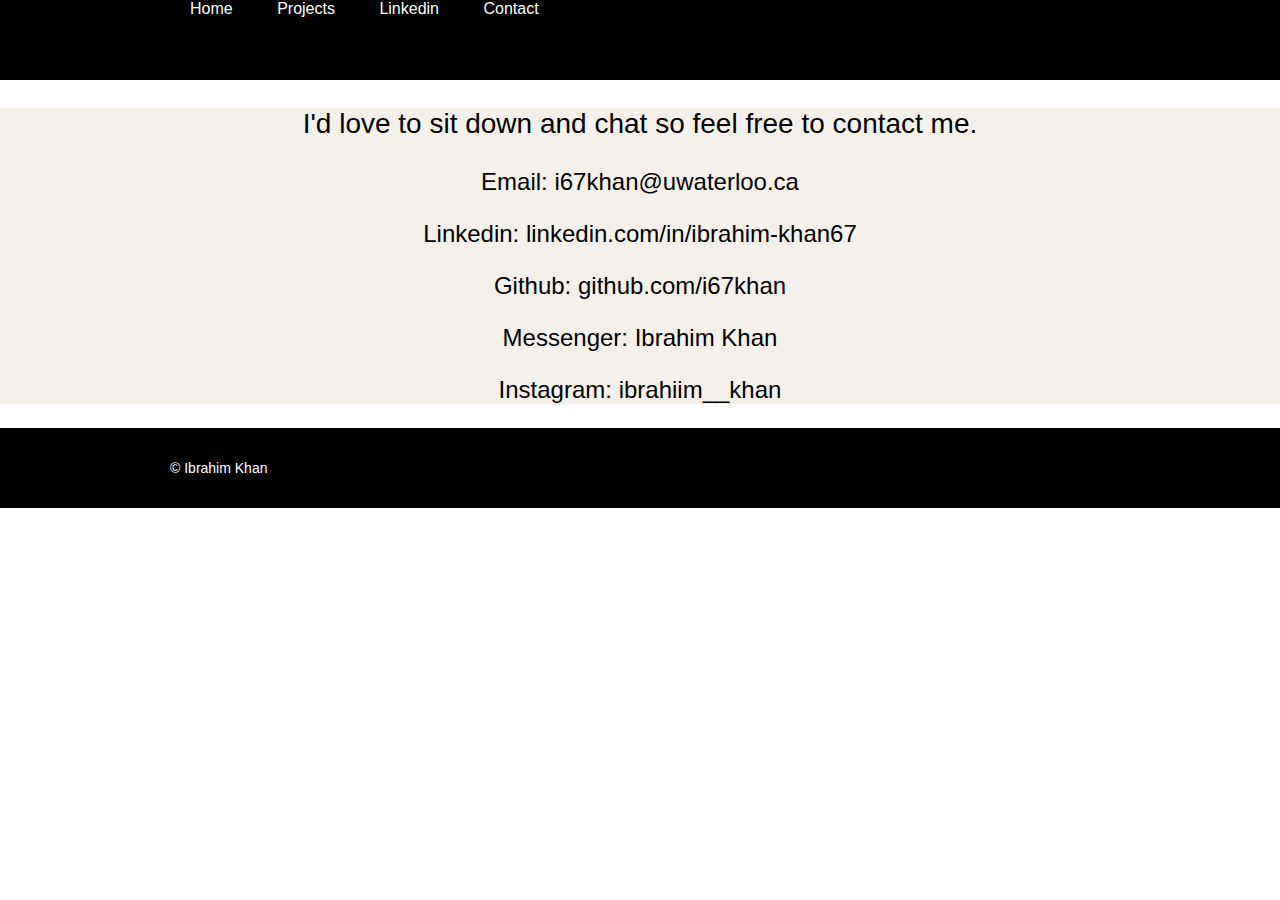
==== Contact.html @ dced51ce "Add files via upload" ====
<!DOCTYPE html>
<html lang="en" dir="ltr">
    <head>
        <meta charset="utf-8">
        <link href="style.css" type="text/css" rel="stylesheet">
        <title>Contact</title>
    </head>
    <body>
        <div class="nav">
            <div class="container">
                <ul>
                    <a class="btn" href="./index.html">Home</a>
                    <a class="btn" href= "https://github.com/i67khan" target="_blank">Projects</a>
                    <a class="btn" href= "https://www.linkedin.com/in/ibrahim-khan67" target="_blank">Linkedin</a>
                    <a class="btn" href="./Contact.html">Contact</a>
                </ul>
            </div>
        </div>

        <div class="main">
            <div class="box">
                <p style= font-size:28px>I'd love to sit down and chat so feel free to contact me.</p>
                <p><strong>Email:</strong> i67khan@uwaterloo.ca</p>
                <p><strong>Linkedin:</strong> linkedin.com/in/ibrahim-khan67 </p>
                <p><strong>Github:</strong> github.com/i67khan </p>
                <p><strong>Messenger:</strong> Ibrahim Khan </p>
                <p><strong>Instagram:</strong> ibrahiim__khan</p>
            </div>
        </div>

        <div class="footer">
            <div class="container">
              <p>&copy; Ibrahim Khan</p>
            </div>
        </div>
    </body>
</html>
---- style.css ----
html, body {
  margin: 0;
  padding: 0;
}

body {
  font-family: 'Arial', sans-serif;
  font-weight: 100;
}

.container {
  margin: 0 auto;
  max-width: 940px;
  padding: 0 10px;
}

.header {
  background: url(banner.jpg) no-repeat center center;
  background-size: cover;
  height: 800px;
  text-align: center;
}

.header .container {
  position: relative;
  top: 200px;
}

.header h1 {
  color: #fff;
  line-height: 100px;
  font-size: 120px;
  margin-top: 0;
  margin-bottom: 80px;
  text-transform: uppercase;
}

@media (min-width:850px) {
  .header h1 {
    font-size: 120px;
  }
}

.header p {
  color: #fff;
  font-weight: 500;
  letter-spacing: 8px;
  margin-bottom: 40px;
  margin-top: 0;
  text-transform: uppercase;
}

.btn {
  color: #fff;
  background: #000;
  padding: 30px 20px;
  text-decoration: none;
  transition: background .5s;
}

.nav {
  background: #000;
  height: 80px;
  width: 100%;
}

.nav ul {
  height: 80px;
  list-style: none;
  margin: 0 auto;
  padding: 0;
}

.nav ul li {
  color: #fff;
  display: inline-block;
  height: 80px;
  line-height: 80px;
  list-style: none;
  padding: 0 10px;
  transition: background .5s;
}

.btn:hover, .nav ul li:hover {
  background: #117bff;
  cursor: pointer;
  transition: background .5s;
}


.main .container {
  margin: 160px auto;
}

.main .box {
  background: #f4f1ec;
  text-align: center;
  font-size: 24px;
}

.main img {
  float: left;
  margin: -30px 80px 40px 0;
}


.main .container p {
  font-size: 16px;
}


.jumbotron {
  background: url(https://content.codecademy.com/projects/innovation-cloud/jumbotron_bg.jpg) center center;
  background-size: cover;
  height: 600px;
}

.jumbotron .container {
  position: relative;
  top: 220px;
}

.jumbotron h2 {
  color: #fff;
  text-align: right;
}

.jumbotron p {
  color: #fff;
  text-align: right;
}

.jumbotron .btn {
  margin: 10px 0 0;
  float: right;
}

.footer {
  background: #000;
  height: 80px;
  padding-bottom: 0px;
}

.footer p {
  color: #fff;
  font-size: 14px;
  height: 80px;
  line-height: 80px;
  margin: 0;
}

@media (max-width: 500px) {
  .header h1 {
    font-size: 50px;
    line-height: 64px;
  }

  .main, .jumbotron {
    padding: 0 30px;
  }

  .main img {
    width: 100%;
  }
}
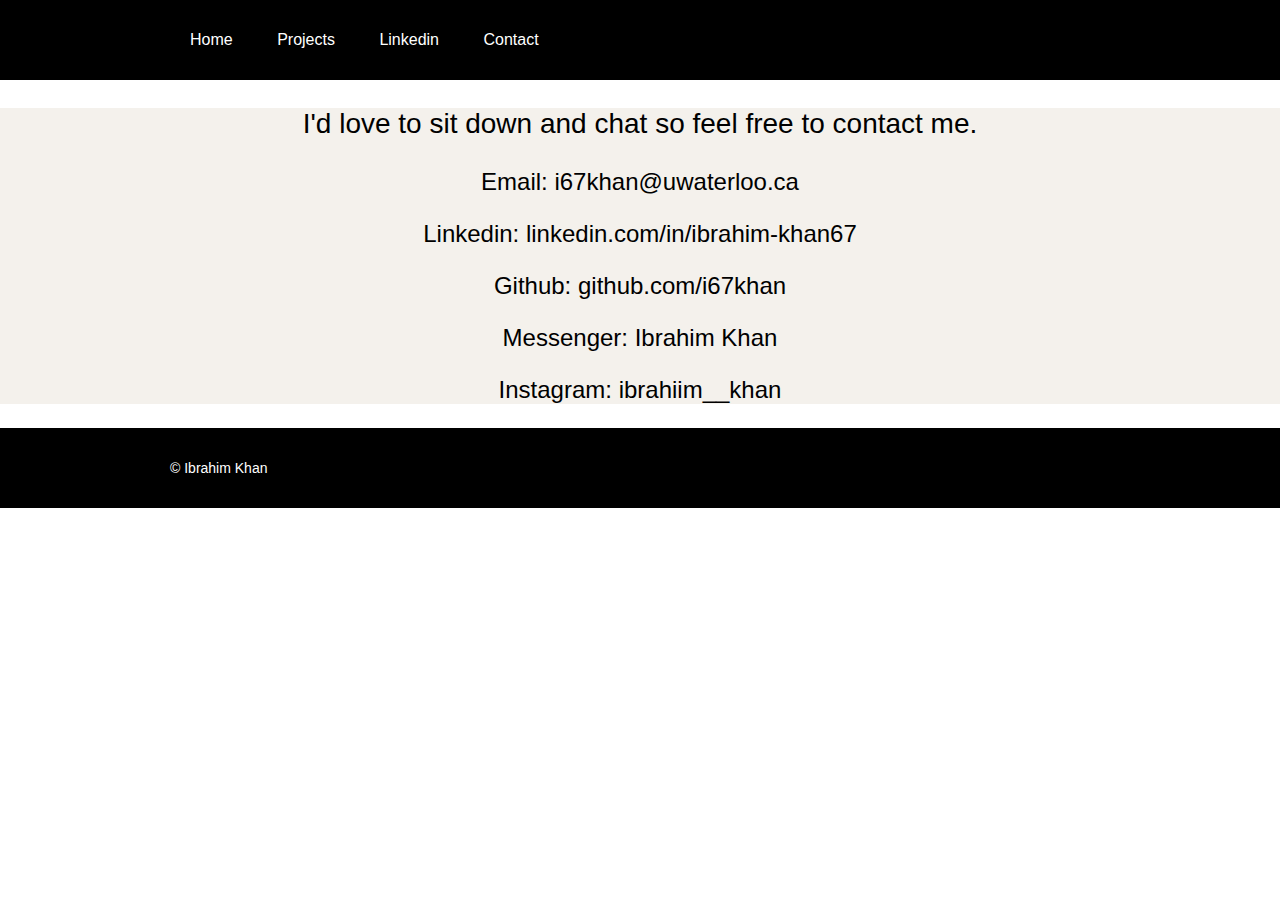
==== commit 36ce4d14: "Add files via upload" ====
--- a/Contact.html
+++ b/Contact.html
@@ -13,6 +13,7 @@
                     <a class="btn" href= "https://github.com/i67khan" target="_blank">Projects</a>
                     <a class="btn" href= "https://www.linkedin.com/in/ibrahim-khan67" target="_blank">Linkedin</a>
                     <a class="btn" href="./Contact.html">Contact</a>
+                    <li style= color:#000>Hobbies</li>
                 </ul>
             </div>
         </div>
